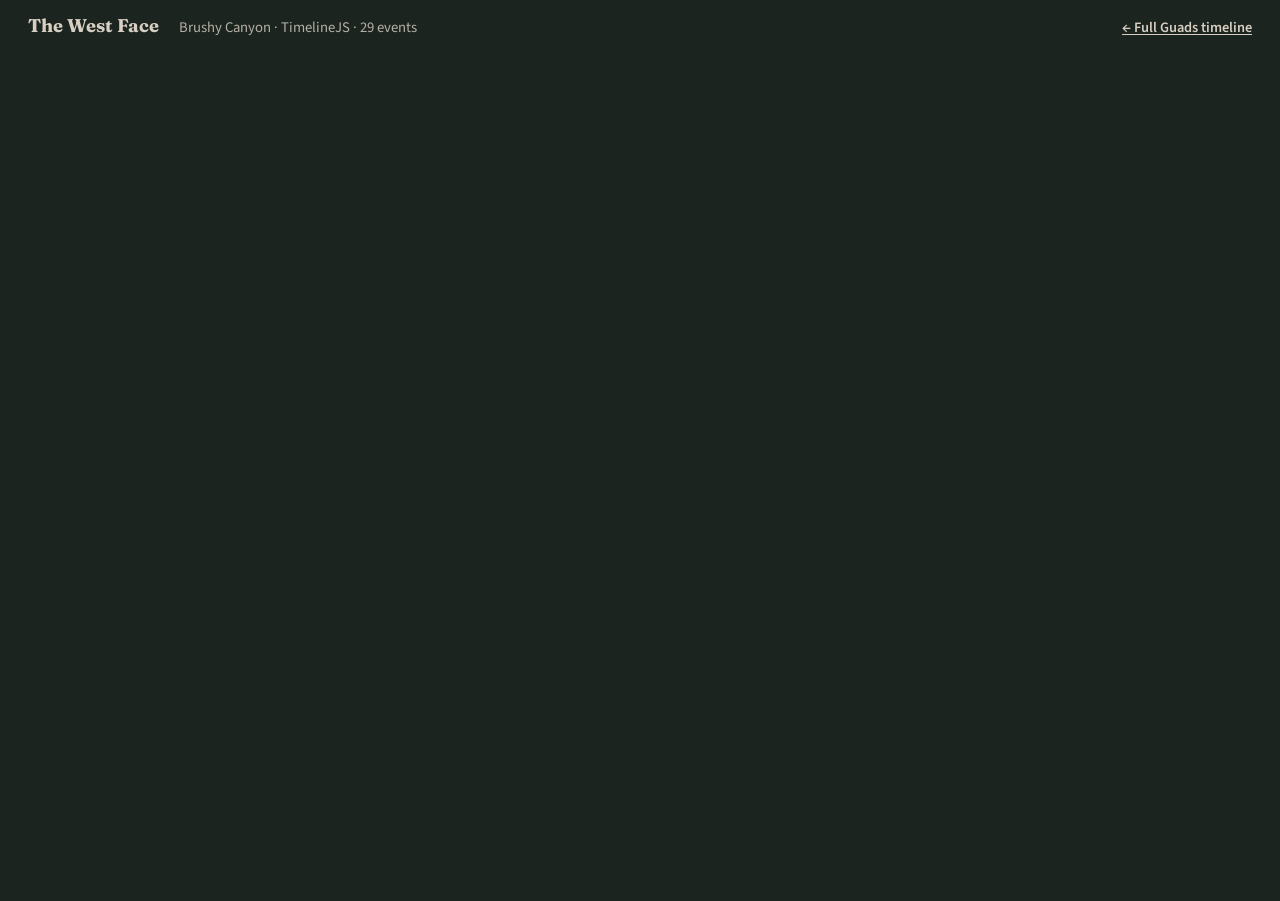
==== docs/brushy.html @ d5e0c023 "Wire King 1942 west-face Fig. 14 into the DMG-names event. Attach the panorama/section plate to the " ====
<!DOCTYPE html>
<html lang="en">
<head>
  <meta charset="utf-8">
  <meta name="viewport" content="width=device-width, initial-scale=1">
  <title>Brushy Canyon — The West Face</title>
  <link rel="preconnect" href="https://fonts.googleapis.com">
  <link rel="preconnect" href="https://fonts.gstatic.com" crossorigin>
  <link href="https://fonts.googleapis.com/css2?family=Fraunces:opsz,wght@9..144,500;9..144,700&family=Source+Sans+3:wght@400;600&display=swap" rel="stylesheet">
  <link title="timeline-styles" rel="stylesheet" href="https://cdn.knightlab.com/libs/timeline3/latest/css/timeline.css">
  <link rel="stylesheet" href="styles.css?v=3">
</head>
<body class="page-brushy">
  <header class="subnav">
    <a class="subnav-brand" href="index.html">The West Face</a>
    <p class="subnav-title">Brushy Canyon · TimelineJS · 29 events</p>
    <a class="subnav-back" href="index.html">← Full Guads timeline</a>
  </header>
  <div id="timeline-embed" class="brushy-embed"></div>
  <script src="https://cdn.knightlab.com/libs/timeline3/latest/js/timeline.js"></script>
  <script>
    window.addEventListener("load", function () {
      window.timeline = new TL.Timeline("timeline-embed", "brushy-timeline.json?v=5", {
        hash_bookmark: true,
        initial_zoom: 1,
        scale_factor: 1,
        start_at_slide: 0,
        timenav_height_percentage: 34
      });
    });
  </script>
</body>
</html>
---- docs/styles.css ----
:root {
  --sand: #c4a574;
  --stone: #8b7355;
  --limestone: #d7cfc2;
  --shade: #1c2420;
  --ink: #1a1c18;
  --paper: #efe6d6;
  --paper-2: #e4d8c4;
  --line: rgba(28, 36, 32, 0.18);
  --accent: #5c4a3a;
  --font-display: "Fraunces", Georgia, serif;
  --font-body: "Source Sans 3", system-ui, sans-serif;
}

* { box-sizing: border-box; }

html { scroll-behavior: smooth; }

body {
  margin: 0;
  color: var(--ink);
  background:
    radial-gradient(1200px 600px at 10% -10%, rgba(196, 165, 116, 0.35), transparent 60%),
    linear-gradient(180deg, #d9cbb3 0%, var(--paper) 28%, var(--paper-2) 100%);
  font-family: var(--font-body);
  line-height: 1.55;
}

code {
  font-size: 0.92em;
  background: rgba(28, 36, 32, 0.06);
  padding: 0.1em 0.35em;
  border-radius: 3px;
}

.hero {
  position: relative;
  min-height: 78vh;
  display: grid;
  place-items: end start;
  padding: clamp(2rem, 5vw, 4rem);
  color: var(--limestone);
  background: #1c2420;
  overflow: hidden;
}

.hero-photo {
  position: absolute;
  inset: 0;
  background:
    url("images/2025-banner-west-face.jpg") center / cover no-repeat;
  transform: scale(1.04);
  animation: hero-ken 28s ease-in-out infinite alternate;
}

@keyframes hero-ken {
  from { transform: scale(1.04) translate3d(0, 0, 0); }
  to { transform: scale(1.1) translate3d(-1.2%, -0.8%, 0); }
}

.hero-veil {
  position: absolute;
  inset: 0;
  background:
    linear-gradient(
      to top,
      rgba(12, 16, 14, 0.78) 0%,
      rgba(12, 16, 14, 0.35) 42%,
      rgba(12, 16, 14, 0.2) 100%
    );
}

.hero-inner {
  position: relative;
  max-width: 40rem;
  animation: rise 1s ease-out both;
}

@keyframes rise {
  from { opacity: 0; transform: translateY(18px); }
  to { opacity: 1; transform: translateY(0); }
}

.hero-brand {
  margin: 0;
  font-family: var(--font-display);
  font-weight: 700;
  font-size: clamp(3rem, 9vw, 5.5rem);
  letter-spacing: -0.02em;
  line-height: 0.95;
}

.hero-sub {
  margin: 1rem 0 0;
  font-size: clamp(1.05rem, 2.2vw, 1.35rem);
  max-width: 28rem;
  color: rgba(215, 207, 194, 0.92);
}

.hero-note {
  margin: 1.5rem 0 0;
  font-size: 0.9rem;
  opacity: 0.7;
}

.hero-repo {
  color: inherit;
  text-decoration: underline;
  text-underline-offset: 0.15em;
}

.hero-repo:hover {
  opacity: 1;
}

.filters {
  position: sticky;
  top: 0;
  z-index: 5;
  margin: 0;
  padding: 0.85rem clamp(1.25rem, 4vw, 3rem);
  background: rgba(239, 230, 214, 0.92);
  backdrop-filter: blur(8px);
  border-bottom: 1px solid var(--line);
}

.filters details {
  margin: 0.35rem 0;
}

.filters summary {
  cursor: pointer;
  font-weight: 600;
  font-size: 0.95rem;
}

.filter-grid {
  display: flex;
  flex-wrap: wrap;
  gap: 0.45rem 0.9rem;
  margin-top: 0.55rem;
}

.filter {
  display: inline-flex;
  gap: 0.35rem;
  align-items: center;
  font-size: 0.9rem;
}

.filter-status {
  margin: 0.6rem 0 0;
  font-size: 0.85rem;
  opacity: 0.75;
}

.timeline {
  max-width: 52rem;
  margin: 0 auto;
  padding: 2rem clamp(1.25rem, 4vw, 2rem) 4rem;
}

.era {
  margin: 0 0 2.75rem;
}

.era-header {
  margin-bottom: 1.25rem;
  animation: rise 0.7s ease-out both;
}

.era-kicker {
  margin: 0;
  text-transform: uppercase;
  letter-spacing: 0.12em;
  font-size: 0.72rem;
  font-weight: 600;
  color: var(--stone);
}

.era-header h2 {
  margin: 0.25rem 0 0.4rem;
  font-family: var(--font-display);
  font-size: clamp(1.7rem, 4vw, 2.35rem);
  font-weight: 700;
  line-height: 1.1;
}

.era-desc {
  margin: 0;
  max-width: 36rem;
  color: rgba(26, 28, 24, 0.72);
}

.hinge {
  margin: 1.5rem 0 0.5rem;
  padding: 1rem 1.1rem;
  border-left: 3px solid var(--sand);
  background: linear-gradient(90deg, rgba(196, 165, 116, 0.22), transparent 70%);
  font-family: var(--font-display);
  font-size: 1.15rem;
  animation: hinge-in 1.2s ease-out both;
}

@keyframes hinge-in {
  from { opacity: 0; letter-spacing: 0.08em; }
  to { opacity: 1; letter-spacing: normal; }
}

.hinge p { margin: 0; }

.event {
  position: relative;
  display: grid;
  grid-template-columns: 1.1rem 1fr;
  gap: 0.85rem;
  margin: 0 0 1.35rem;
  opacity: 0;
  transform: translateY(12px);
  transition: opacity 0.35s ease, transform 0.35s ease;
}

.event.is-visible {
  opacity: 1;
  transform: none;
}

.event.is-hidden {
  display: none;
}

.event-rail {
  width: 3px;
  margin: 0.35rem auto 0;
  border-radius: 2px;
  background: var(--accent);
  min-height: 100%;
}

.event-body {
  padding-bottom: 0.35rem;
  border-bottom: 1px solid var(--line);
}

.event-meta {
  display: flex;
  flex-wrap: wrap;
  gap: 0.45rem 0.75rem;
  align-items: center;
  margin-bottom: 0.25rem;
}

.event-year {
  font-family: var(--font-display);
  font-weight: 700;
  font-size: 1.35rem;
  color: var(--shade);
}

.event-chips {
  display: flex;
  flex-wrap: wrap;
  gap: 0.3rem;
}

.chip {
  display: inline-block;
  padding: 0.12rem 0.45rem;
  border-radius: 999px;
  font-size: 0.72rem;
  font-weight: 600;
  letter-spacing: 0.02em;
}

.chip-branch {
  color: #f4efe6;
  background: var(--chip, var(--accent));
}

.chip-formation {
  color: var(--shade);
  background: rgba(28, 36, 32, 0.08);
  border: 1px solid rgba(28, 36, 32, 0.12);
}

.event-title {
  margin: 0.15rem 0 0.4rem;
  font-family: var(--font-display);
  font-size: 1.2rem;
  font-weight: 600;
  line-height: 1.25;
}

.event-summary,
.event-people,
.event-cite {
  margin: 0 0 0.4rem;
}

.event-figure {
  margin: 0.65rem 0 0.75rem;
  max-width: 36rem;
}

.event-figure img {
  display: block;
  width: 100%;
  height: auto;
  border: 1px solid rgba(28, 36, 32, 0.14);
}

.event-figure figcaption {
  margin-top: 0.35rem;
  font-size: 0.78rem;
  color: rgba(26, 28, 24, 0.58);
}

.subnav {
  display: flex;
  flex-wrap: wrap;
  align-items: baseline;
  gap: 0.5rem 1.25rem;
  padding: 0.75rem clamp(1rem, 3vw, 1.75rem);
  background: #1c2420;
  color: var(--limestone);
}

.subnav-brand {
  font-family: var(--font-display);
  font-weight: 700;
  font-size: 1.15rem;
  color: inherit;
  text-decoration: none;
}

.subnav-title {
  margin: 0;
  flex: 1;
  font-size: 0.92rem;
  opacity: 0.82;
}

.subnav-back {
  color: inherit;
  font-size: 0.9rem;
  font-weight: 600;
  text-decoration: underline;
  text-underline-offset: 0.15em;
}

.page-brushy {
  margin: 0;
  background: #1c2420;
  min-height: 100vh;
  display: flex;
  flex-direction: column;
}

.brushy-embed {
  flex: 1;
  width: 100%;
  min-height: calc(100vh - 3.25rem);
  height: calc(100vh - 3.25rem);
}

/* TimelineJS title slide: full King plate (contain), cream matte, dark type.
   Beat Knight Lab .tl-full-image-background brightness/cover defaults. */
.page-brushy .tl-slide.tl-slide-titleslide,
.page-brushy .tl-slide.tl-slide-titleslide.tl-full-image-background,
.page-brushy .tl-slide.tl-slide-titleslide.tl-full-color-background {
  background-color: #efe6d6 !important;
}

.page-brushy .tl-slide.tl-slide-titleslide .tl-slide-background,
.page-brushy .tl-slide.tl-slide-titleslide.tl-full-image-background .tl-slide-background {
  opacity: 1 !important;
  z-index: 0 !important;
  filter: none !important;
  -webkit-filter: none !important;
  background-size: contain !important;
  background-repeat: no-repeat !important;
  background-position: center center !important;
  background-color: #efe6d6 !important;
}

.page-brushy .tl-slide.tl-slide-titleslide .tl-slide-content-container {
  position: relative;
  z-index: 1;
}

.page-brushy .tl-slide.tl-slide-titleslide .tl-text {
  max-width: 32rem;
  margin-left: auto;
  margin-right: auto;
  background: rgba(244, 239, 230, 0.9);
  padding: 1rem 1.25rem;
  border-radius: 2px;
  box-shadow: 0 8px 28px rgba(28, 36, 32, 0.18);
}

.page-brushy .tl-slide.tl-slide-titleslide .tl-headline,
.page-brushy .tl-slide.tl-slide-titleslide .tl-text,
.page-brushy .tl-slide.tl-slide-titleslide .tl-headline *,
.page-brushy .tl-slide.tl-slide-titleslide .tl-text * {
  color: #1a1c18 !important;
  text-shadow: none !important;
  -webkit-text-fill-color: #1a1c18 !important;
}

/* Cover-style event slides (King plate, Beaubouef cover, etc.) */
.page-brushy .tl-full-image-background:not(.tl-slide-titleslide) .tl-slide-background {
  opacity: 1 !important;
  z-index: 0 !important;
  background-size: cover !important;
  background-position: center center !important;
  background-color: #1c2420 !important;
}

.page-brushy .tl-full-image-background:not(.tl-slide-titleslide) .tl-slide-content-container {
  position: relative;
  z-index: 1;
}

.page-brushy .tl-full-image-background:not(.tl-slide-titleslide) .tl-text {
  max-width: 28rem;
  background: rgba(244, 239, 230, 0.92);
  padding: 1rem 1.15rem 1.1rem;
  border-radius: 2px;
  box-shadow: 0 8px 28px rgba(28, 36, 32, 0.22);
}

.page-brushy .tl-full-image-background:not(.tl-slide-titleslide) .tl-headline,
.page-brushy .tl-full-image-background:not(.tl-slide-titleslide) .tl-text,
.page-brushy .tl-full-image-background:not(.tl-slide-titleslide) .tl-headline-date,
.page-brushy .tl-full-image-background:not(.tl-slide-titleslide) .tl-headline * {
  color: #1a1c18 !important;
  text-shadow: none !important;
  -webkit-text-fill-color: #1a1c18 !important;
}

.filter-status a {
  color: var(--shade);
  font-weight: 600;
}

.event-people {
  font-size: 0.95rem;
  color: rgba(26, 28, 24, 0.8);
}

.event-cite {
  font-size: 0.82rem;
  color: rgba(26, 28, 24, 0.62);
}

.site-foot {
  padding: 1.5rem clamp(1.25rem, 4vw, 3rem) 2.5rem;
  border-top: 1px solid var(--line);
  font-size: 0.9rem;
  color: rgba(26, 28, 24, 0.7);
}

.site-foot a {
  color: var(--shade);
  font-weight: 600;
}

@media (max-width: 640px) {
  .hero { min-height: 62vh; }
  .filters { position: static; }
}

@media print {
  .hero {
    min-height: auto;
    padding: 1.5rem;
    -webkit-print-color-adjust: exact;
    print-color-adjust: exact;
  }
  .filters { display: none; }
  .event { opacity: 1 !important; transform: none !important; break-inside: avoid; }
  .site-foot { display: none; }
  body { background: white; }
}
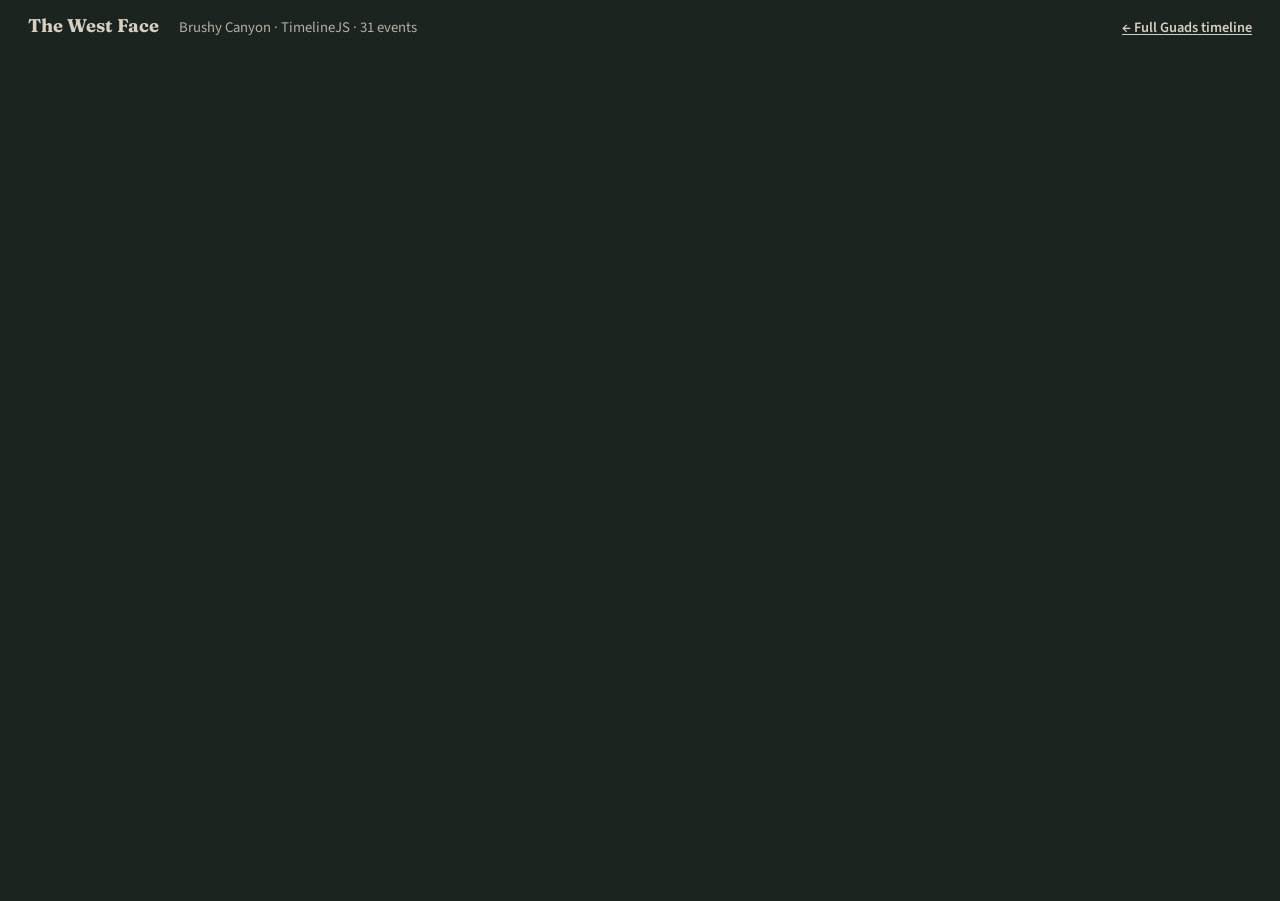
==== commit c153e969: "Add both Gardner 1997 BEG RI 241 Delaware Mountain Group chapters. Wire the Bell–Cherry reservoir ch" ====
--- a/docs/brushy.html
+++ b/docs/brushy.html
@@ -13,14 +13,14 @@
 <body class="page-brushy">
   <header class="subnav">
     <a class="subnav-brand" href="index.html">The West Face</a>
-    <p class="subnav-title">Brushy Canyon · TimelineJS · 29 events</p>
+    <p class="subnav-title">Brushy Canyon · TimelineJS · 31 events</p>
     <a class="subnav-back" href="index.html">← Full Guads timeline</a>
   </header>
   <div id="timeline-embed" class="brushy-embed"></div>
   <script src="https://cdn.knightlab.com/libs/timeline3/latest/js/timeline.js"></script>
   <script>
     window.addEventListener("load", function () {
-      window.timeline = new TL.Timeline("timeline-embed", "brushy-timeline.json?v=5", {
+      window.timeline = new TL.Timeline("timeline-embed", "brushy-timeline.json?v=6", {
         hash_bookmark: true,
         initial_zoom: 1,
         scale_factor: 1,
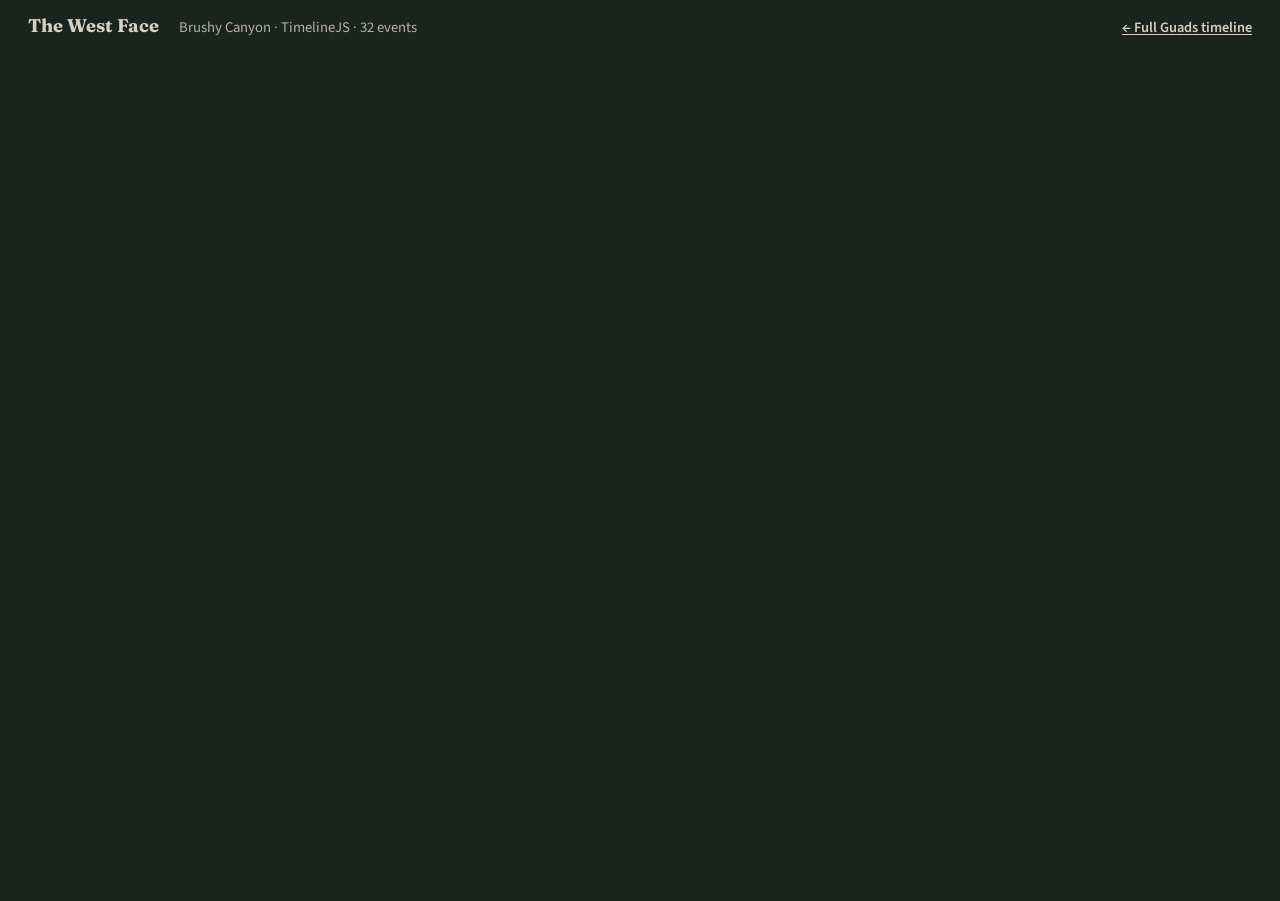
==== commit 4c669556: "Add Batzle and Gardner 2000 Brushy Canyon seismic models. Wire the Memoir 72 lithology/fluid seismic" ====
--- a/docs/brushy.html
+++ b/docs/brushy.html
@@ -13,14 +13,14 @@
 <body class="page-brushy">
   <header class="subnav">
     <a class="subnav-brand" href="index.html">The West Face</a>
-    <p class="subnav-title">Brushy Canyon · TimelineJS · 31 events</p>
+    <p class="subnav-title">Brushy Canyon · TimelineJS · 32 events</p>
     <a class="subnav-back" href="index.html">← Full Guads timeline</a>
   </header>
   <div id="timeline-embed" class="brushy-embed"></div>
   <script src="https://cdn.knightlab.com/libs/timeline3/latest/js/timeline.js"></script>
   <script>
     window.addEventListener("load", function () {
-      window.timeline = new TL.Timeline("timeline-embed", "brushy-timeline.json?v=6", {
+      window.timeline = new TL.Timeline("timeline-embed", "brushy-timeline.json?v=7", {
         hash_bookmark: true,
         initial_zoom: 1,
         scale_factor: 1,
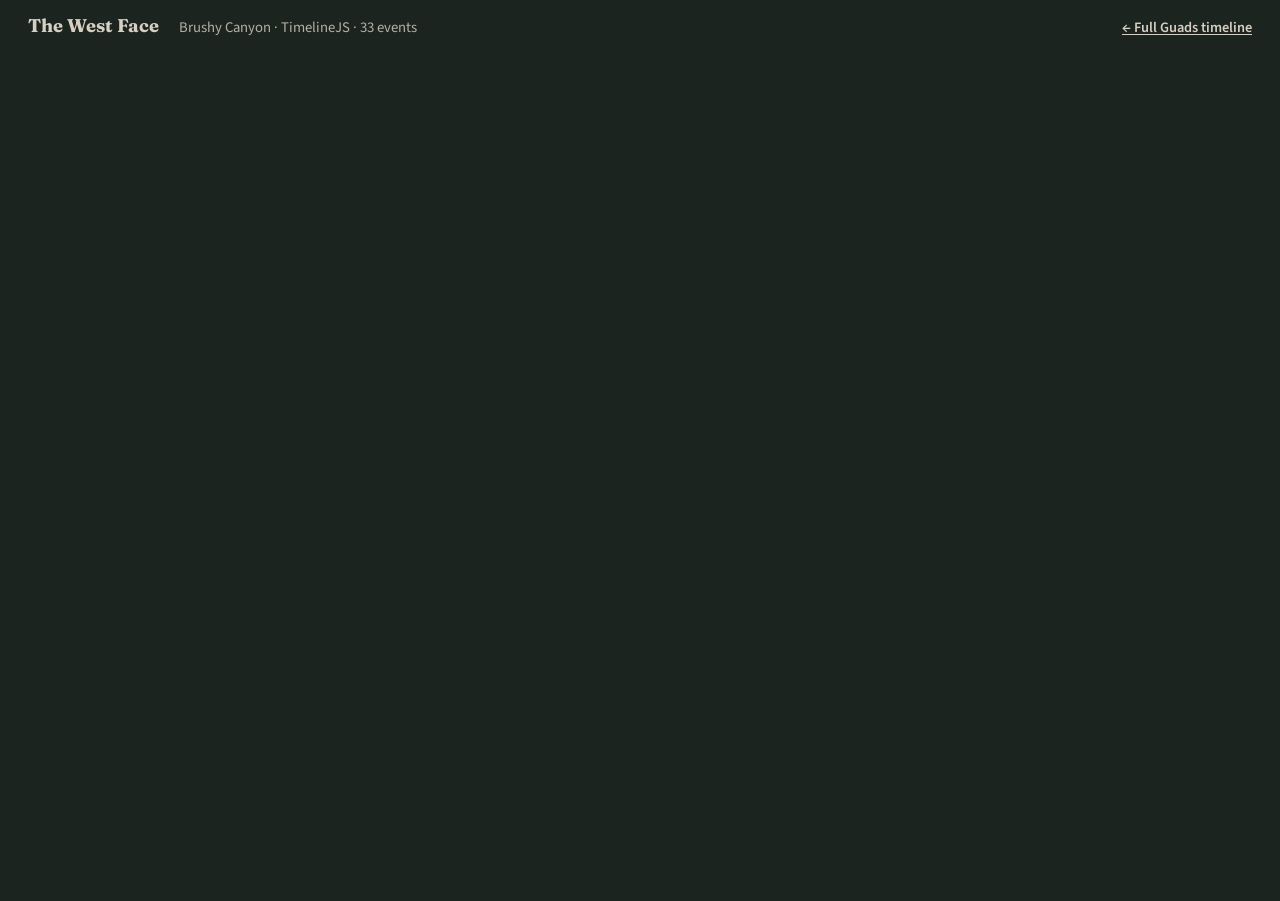
==== commit 36902da8: "Add Sageman 1998 and wire Gardner 1992 figure. Attach the eolian-turbidite model to Gardner 1992, an" ====
--- a/docs/brushy.html
+++ b/docs/brushy.html
@@ -13,14 +13,14 @@
 <body class="page-brushy">
   <header class="subnav">
     <a class="subnav-brand" href="index.html">The West Face</a>
-    <p class="subnav-title">Brushy Canyon · TimelineJS · 32 events</p>
+    <p class="subnav-title">Brushy Canyon · TimelineJS · 33 events</p>
     <a class="subnav-back" href="index.html">← Full Guads timeline</a>
   </header>
   <div id="timeline-embed" class="brushy-embed"></div>
   <script src="https://cdn.knightlab.com/libs/timeline3/latest/js/timeline.js"></script>
   <script>
     window.addEventListener("load", function () {
-      window.timeline = new TL.Timeline("timeline-embed", "brushy-timeline.json?v=7", {
+      window.timeline = new TL.Timeline("timeline-embed", "brushy-timeline.json?v=8", {
         hash_bookmark: true,
         initial_zoom: 1,
         scale_factor: 1,
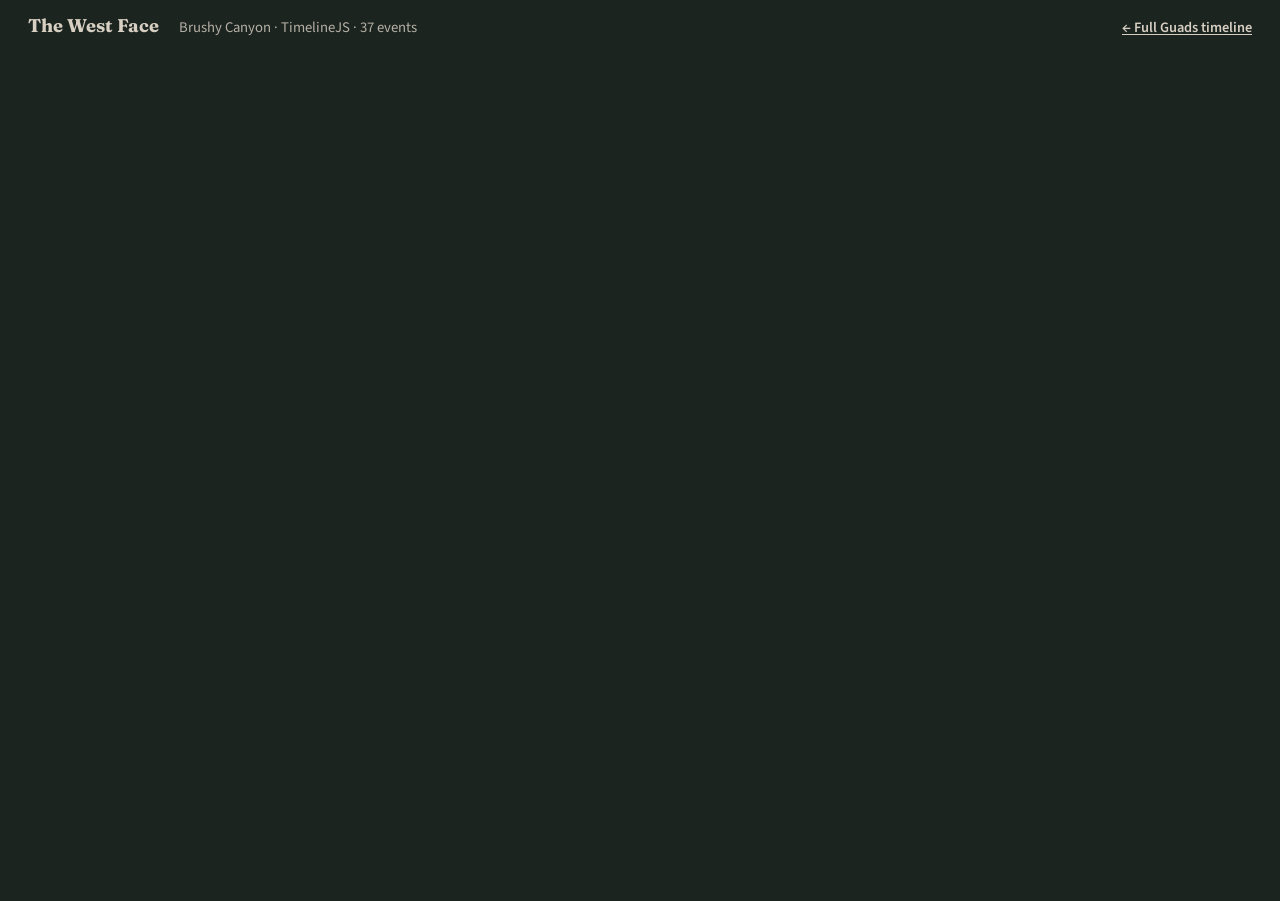
==== commit a1079f35: "Wire more timeline figures and track local PDF library metadata. Add has_pdf sync tooling (README-on" ====
--- a/docs/brushy.html
+++ b/docs/brushy.html
@@ -13,14 +13,14 @@
 <body class="page-brushy">
   <header class="subnav">
     <a class="subnav-brand" href="index.html">The West Face</a>
-    <p class="subnav-title">Brushy Canyon · TimelineJS · 33 events</p>
+    <p class="subnav-title">Brushy Canyon · TimelineJS · 37 events</p>
     <a class="subnav-back" href="index.html">← Full Guads timeline</a>
   </header>
   <div id="timeline-embed" class="brushy-embed"></div>
   <script src="https://cdn.knightlab.com/libs/timeline3/latest/js/timeline.js"></script>
   <script>
     window.addEventListener("load", function () {
-      window.timeline = new TL.Timeline("timeline-embed", "brushy-timeline.json?v=8", {
+      window.timeline = new TL.Timeline("timeline-embed", "brushy-timeline.json?v=9", {
         hash_bookmark: true,
         initial_zoom: 1,
         scale_factor: 1,
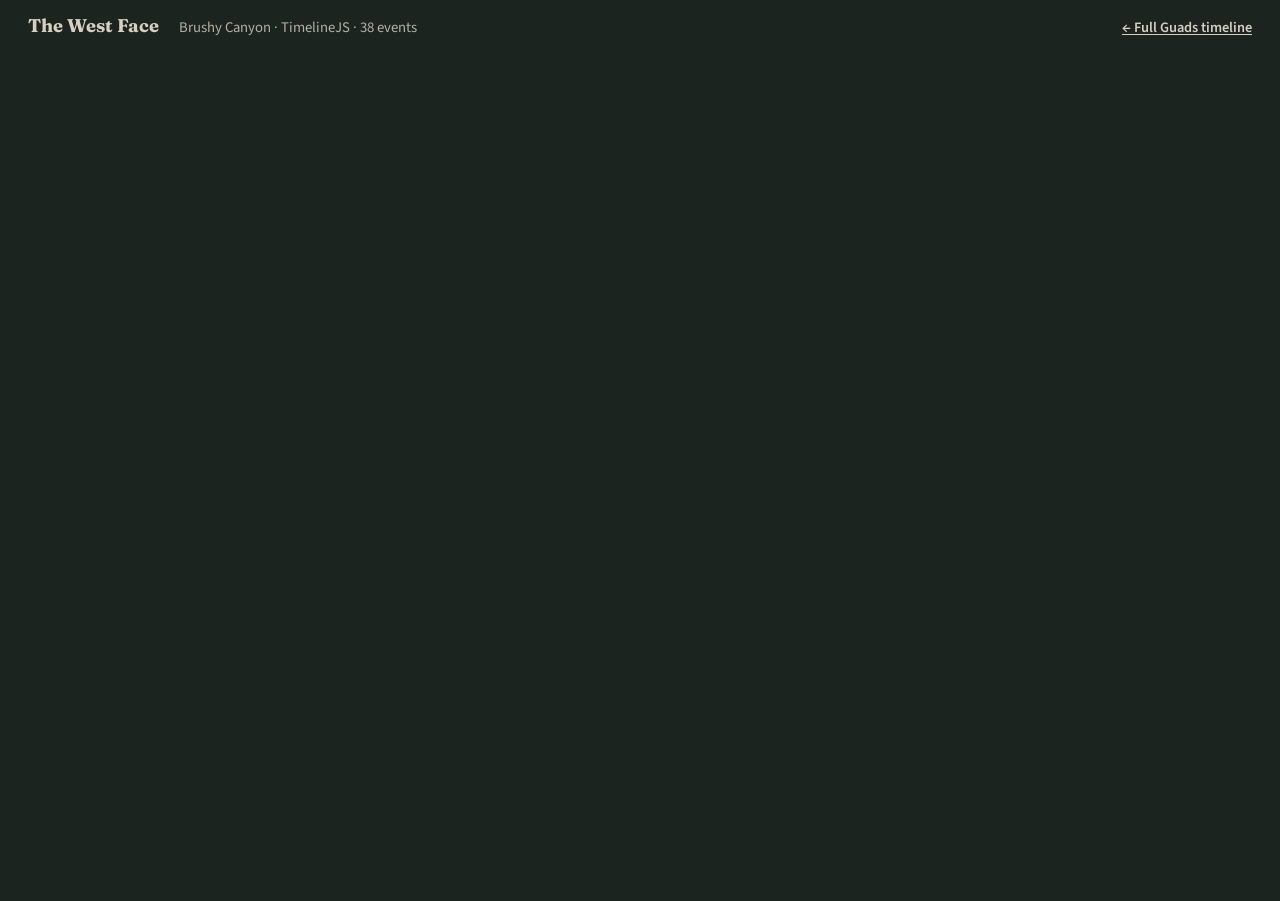
==== commit b7e3595c: "Add Bartlett to Brushy as cover-only and map Hardage PDF. Co-authored-by: Cursor <cursoragent@cursor" ====
--- a/docs/brushy.html
+++ b/docs/brushy.html
@@ -13,14 +13,14 @@
 <body class="page-brushy">
   <header class="subnav">
     <a class="subnav-brand" href="index.html">The West Face</a>
-    <p class="subnav-title">Brushy Canyon · TimelineJS · 37 events</p>
+    <p class="subnav-title">Brushy Canyon · TimelineJS · 38 events</p>
     <a class="subnav-back" href="index.html">← Full Guads timeline</a>
   </header>
   <div id="timeline-embed" class="brushy-embed"></div>
   <script src="https://cdn.knightlab.com/libs/timeline3/latest/js/timeline.js"></script>
   <script>
     window.addEventListener("load", function () {
-      window.timeline = new TL.Timeline("timeline-embed", "brushy-timeline.json?v=9", {
+      window.timeline = new TL.Timeline("timeline-embed", "brushy-timeline.json?v=10", {
         hash_bookmark: true,
         initial_zoom: 1,
         scale_factor: 1,
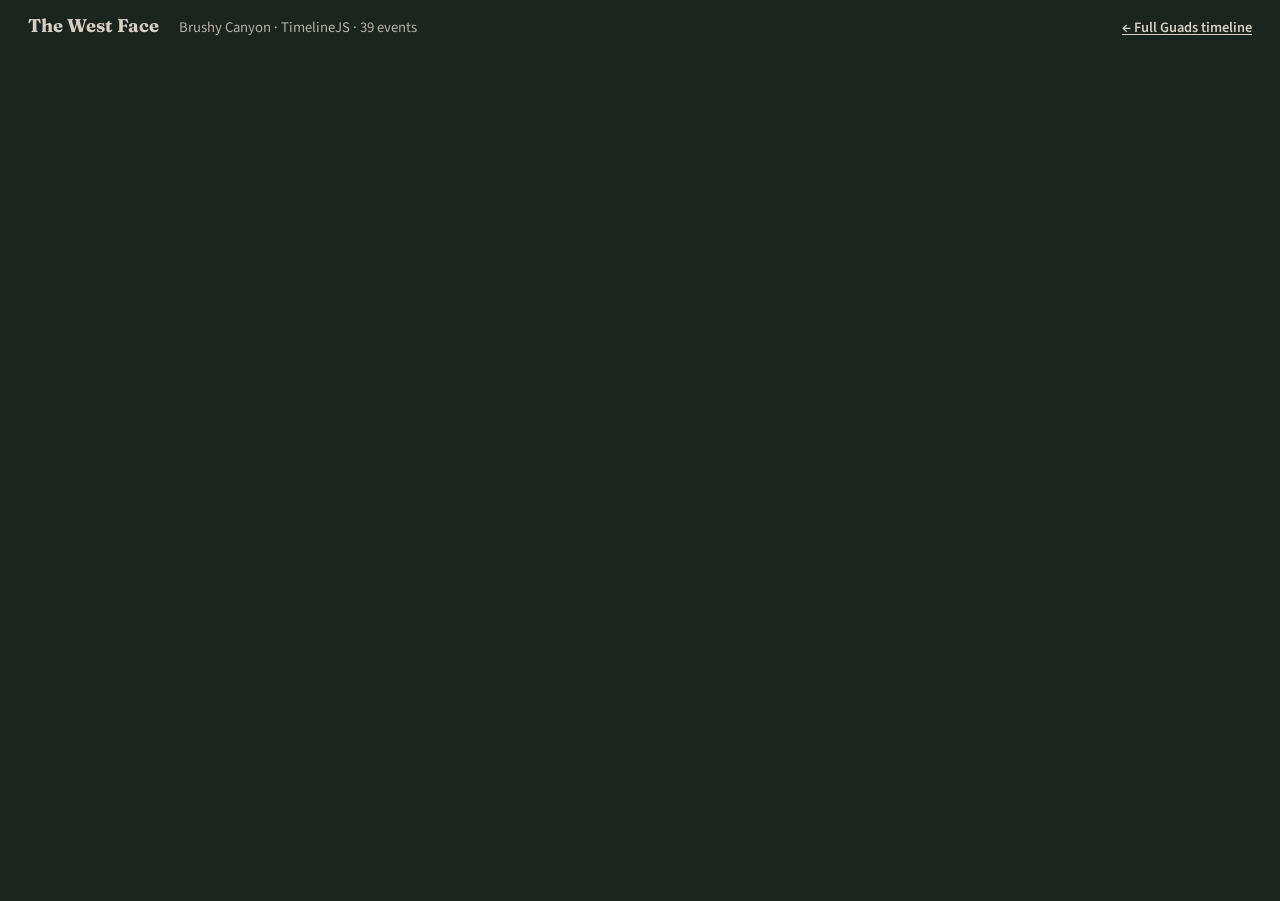
==== commit bb81b1ac: "Add Silver and Todd 1969 Permian cyclic strata to the timeline. Co-authored-by: Cursor <cursoragent@" ====
--- a/docs/brushy.html
+++ b/docs/brushy.html
@@ -13,7 +13,7 @@
 <body class="page-brushy">
   <header class="subnav">
     <a class="subnav-brand" href="index.html">The West Face</a>
-    <p class="subnav-title">Brushy Canyon · TimelineJS · 38 events</p>
+    <p class="subnav-title">Brushy Canyon · TimelineJS · 39 events</p>
     <a class="subnav-back" href="index.html">← Full Guads timeline</a>
   </header>
   <div id="timeline-embed" class="brushy-embed"></div>
